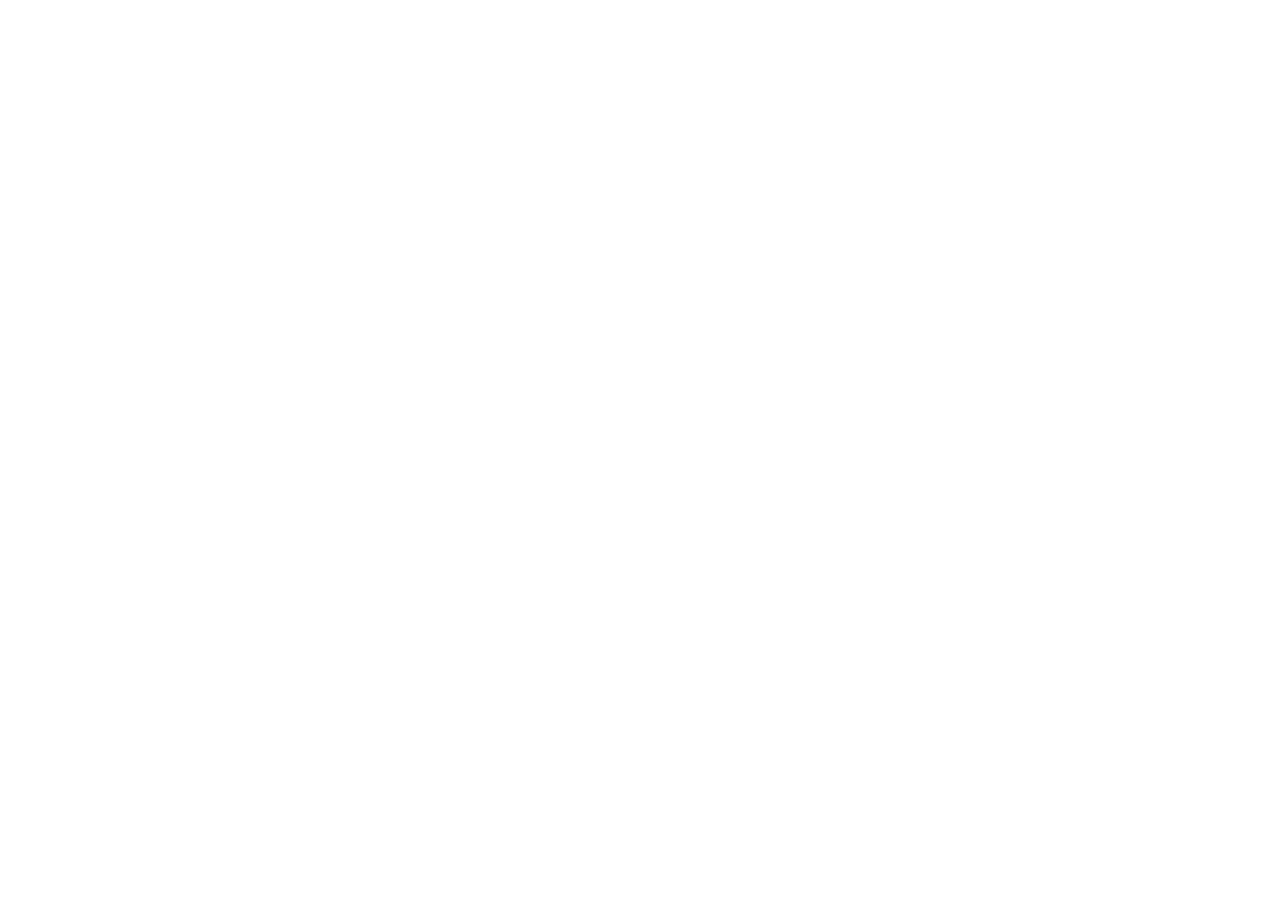
==== nginx/html/index.html @ 56392d01 "Alchemy.js integration start" ====
<!DOCTYPE html>
<html lang="en">
    <head>
        <meta charset="UTF-8">
        <title>Cancer Graph Database</title>
        <!-- CSS -->
        <link rel="stylesheet" href="https://maxcdn.bootstrapcdn.com/bootstrap/3.3.5/css/bootstrap.min.css">
        <link rel="stylesheet" href="https://maxcdn.bootstrapcdn.com/bootstrap/3.3.5/css/bootstrap-theme.min.css">
        <link rel="stylesheet" href="https://maxcdn.bootstrapcdn.com/font-awesome/4.4.0/css/font-awesome.min.css">

        <!-- JQUERY -->
        <script src="//code.jquery.com/jquery-1.11.3.min.js"></script>
        <script src="//code.jquery.com/jquery-migrate-1.2.1.min.js"></script>

        <!-- LO-DASH -->
        <script src="https://cdnjs.cloudflare.com/ajax/libs/lodash.js/3.10.1/lodash.js"></script>

        <!-- BOOTSTRAP -->
        <script src="https://maxcdn.bootstrapcdn.com/bootstrap/3.3.5/js/bootstrap.min.js"></script>

        <!-- D3 -->
        <script src="https://cdnjs.cloudflare.com/ajax/libs/d3/3.5.6/d3.js"></script>

        <!-- MUSTACHE -->
        <script src="https://cdnjs.cloudflare.com/ajax/libs/mustache.js/2.1.3/mustache.js"></script>

        <!-- Alchemy -->
        <link rel="stylesheet" href="http://cdn.graphalchemist.com/alchemy.min.css">
        <script type="text/javascript" src="http://cdn.graphalchemist.com/alchemy.min.js"></script>

    </head>

    <body>
    <script src="/js/data.js"></script>

    <div id="alchemy" class="alchemy">
            <script>
                console.log(graphJSON);

            </script>
        </div>


    </body>
</html>
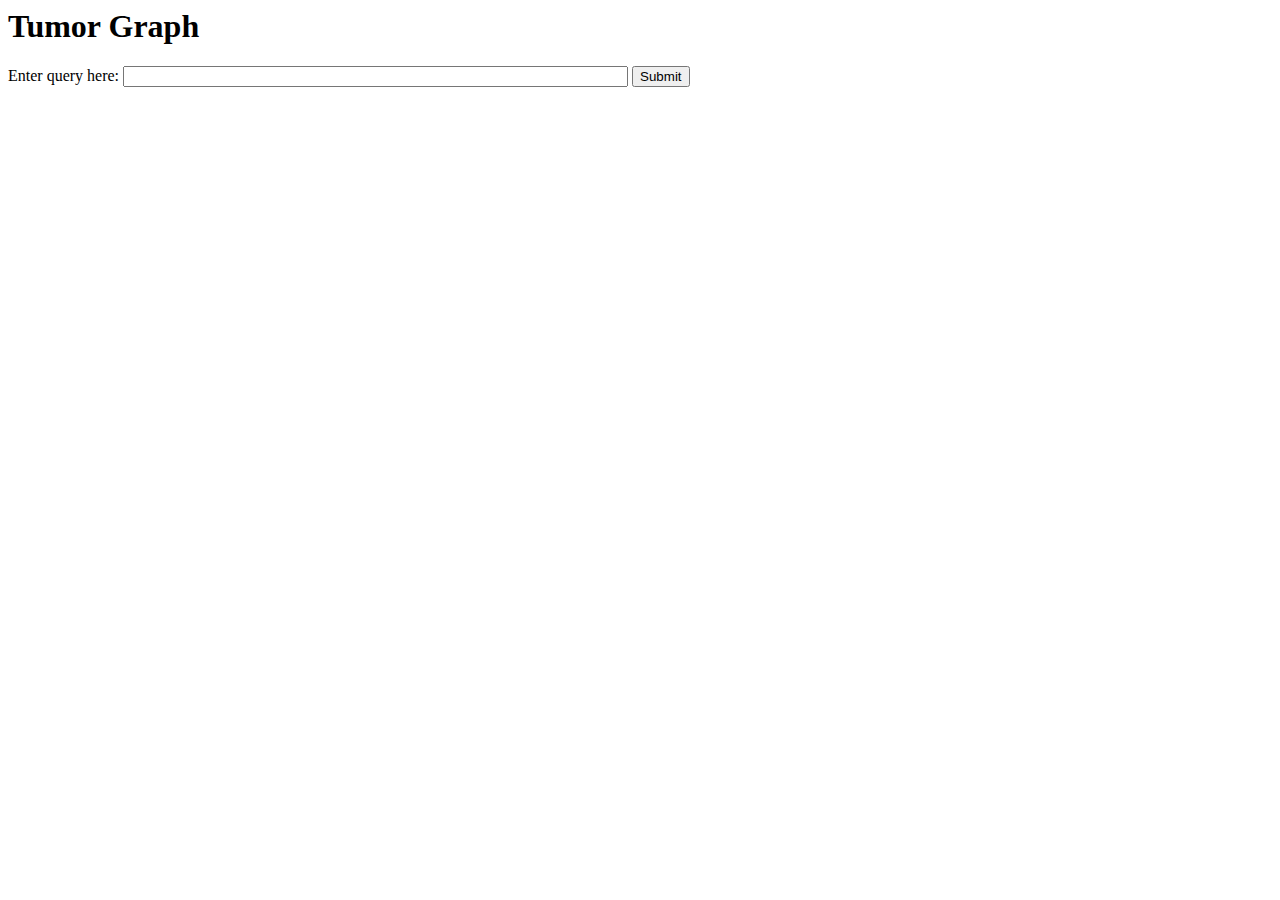
==== commit 0e796978: "Data GET working properly, beginning data viz styling." ====
--- a/nginx/html/index.html
+++ b/nginx/html/index.html
@@ -1,45 +1,23 @@
-<!DOCTYPE html>
-<html lang="en">
-    <head>
-        <meta charset="UTF-8">
-        <title>Cancer Graph Database</title>
-        <!-- CSS -->
-        <link rel="stylesheet" href="https://maxcdn.bootstrapcdn.com/bootstrap/3.3.5/css/bootstrap.min.css">
-        <link rel="stylesheet" href="https://maxcdn.bootstrapcdn.com/bootstrap/3.3.5/css/bootstrap-theme.min.css">
-        <link rel="stylesheet" href="https://maxcdn.bootstrapcdn.com/font-awesome/4.4.0/css/font-awesome.min.css">
+<html>
+<head>
+    <meta charset="UTF-8">
+    <link rel="stylesheet" type="text/css" href="/css/vendor.css">
+    <link rel="stylesheet" href="/css/alchemy.css">
+    <link rel="stylesheet" href="/css/stylesheet.css">
+</head>
+<body>
+    <script type="text/javascript" src="/js/vendor.js"></script>
+    <script type="text/javascript" src="/js/alchemy.js"></script>
+<!--    <script type="text/javascript" src="/js/data.js"></script> -->
+    <script type="text/javascript" src="/js/queryData.js"></script>
 
-        <!-- JQUERY -->
-        <script src="//code.jquery.com/jquery-1.11.3.min.js"></script>
-        <script src="//code.jquery.com/jquery-migrate-1.2.1.min.js"></script>
-
-        <!-- LO-DASH -->
-        <script src="https://cdnjs.cloudflare.com/ajax/libs/lodash.js/3.10.1/lodash.js"></script>
-
-        <!-- BOOTSTRAP -->
-        <script src="https://maxcdn.bootstrapcdn.com/bootstrap/3.3.5/js/bootstrap.min.js"></script>
-
-        <!-- D3 -->
-        <script src="https://cdnjs.cloudflare.com/ajax/libs/d3/3.5.6/d3.js"></script>
-
-        <!-- MUSTACHE -->
-        <script src="https://cdnjs.cloudflare.com/ajax/libs/mustache.js/2.1.3/mustache.js"></script>
-
-        <!-- Alchemy -->
-        <link rel="stylesheet" href="http://cdn.graphalchemist.com/alchemy.min.css">
-        <script type="text/javascript" src="http://cdn.graphalchemist.com/alchemy.min.js"></script>
-
-    </head>
-
-    <body>
-    <script src="/js/data.js"></script>
-
-    <div id="alchemy" class="alchemy">
-            <script>
-                console.log(graphJSON);
-
-            </script>
-        </div>
-
-
-    </body>
+    <h1 id="mine">Tumor Graph</h1>
+    <form id="query-form">
+        <label for="query">Enter query here: </label><input type="text" name="query" id="query" size="60"  />
+        <input type="submit" value="Submit" onclick="passedQuery(this.form.query.value)" />
+    </form>
+    <div class="alchemy" id="alchemy"></div>
+    <script type="text/javascript">
+    </script>
+</body>
 </html>